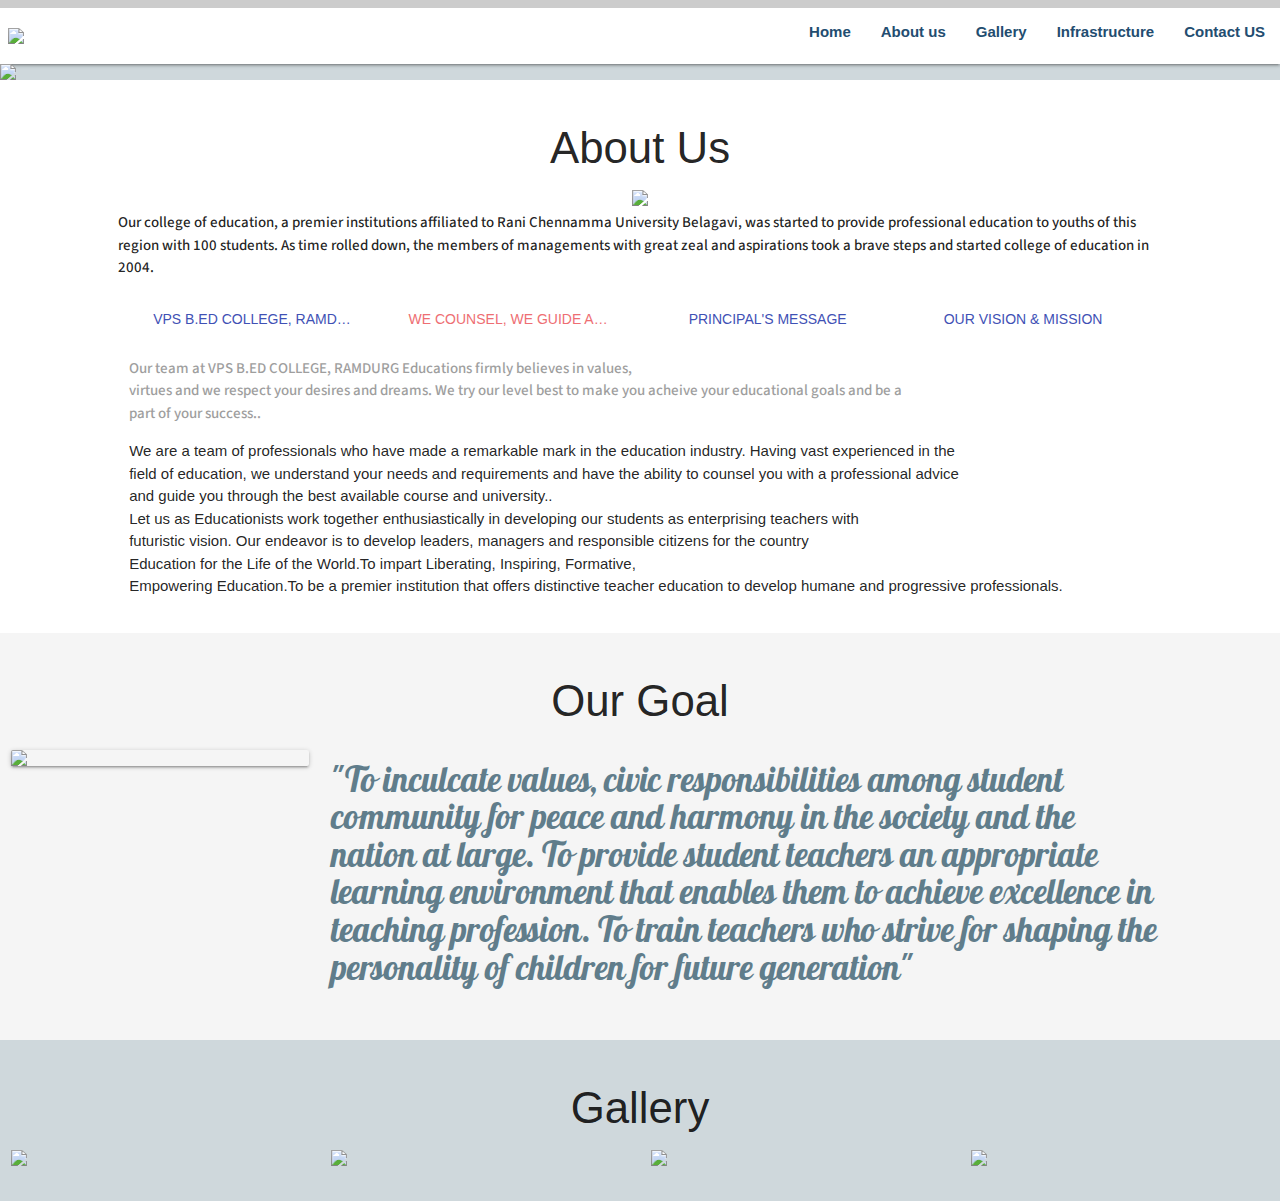
==== index.html @ 23d579c9 "gallery" ====
<!DOCTYPE html>
<html lang="en">
  <head>
    <meta charset="UTF-8" />
    <meta name="viewport" content="width=device-width, initial-scale=1.0" />
    <link
      href="https://fonts.googleapis.com/icon?family=Material+Icons"
      rel="stylesheet"
    />
    <link
      href="https://fonts.googleapis.com/css?family=Galada&display=swap"
      rel="stylesheet"
    />
    <link rel="stylesheet" href="css/materialize.min.css" />
    <link rel="stylesheet" href="css/raghu.css" />
    <title>VPS B.Ed College</title>
    <style>
      .tabs .indicator {
        position: absolute;
        bottom: 0;
        height: 2px;
        background-color: #3f51b5;
        will-change: left, right;
      }
      .tabs .tab a {
        color: #3f51b5;
      }
      .goal {
        font-family: "Galada", cursive;
      }
    </style>
  </head>
  <body class="blue-grey lighten-4">
    <header>
      <div class="top-indicator">
        <div class="progress-container">
          <div class="progress-bar" id="myBar"></div>
        </div>
      </div>
      <nav class="white">
        <div class="nav-wrapper">
          <a href="#!" class="brand-logo"
            >&nbsp;<img
              class="responsive-img"
              width="300px;"
              src="http://vpsbedramdurg.co.in/images/logo.png"
          /></a>
          <a href="#" data-target="mobile-demo" class="sidenav-trigger"
            ><i class="material-icons">menu</i></a
          >
          <ul class="right hide-on-med-and-down">
            <li><a href="#home">Home</a></li>
            <li><a href="#about">About us</a></li>
            <li><a href="#gallery">Gallery</a></li>
            <li><a href="#infrastructure">Infrastructure</a></li>
            <li><a href="#contact">Contact US</a></li>
          </ul>
        </div>
        <ul class="sidenav" id="mobile">
          <li><a href="#home">Home</a></li>
          <li><a href="#about">About us</a></li>
          <li><a href="#gallery">Gallery</a></li>
          <li><a href="#infrastructure">Infrastructure</a></li>
          <li><a href="#contact">Contact US</a></li>
        </ul>
      </nav>
    </header>
    <main>
      <section class="sections scrollspy" id="home">
        <!-- add carousel -->
        <div class="carousel carousel-slider ">
          <a class="carousel-item  white-text " href="#one!">
            <div class="tint"></div>
            <img class="" src="images/mainslide1.jpg" />
          </a>
          <div class="carousel-fixed-item center type-wrap">
            <h3
              id="typed"
              class="white-text about prakalpa-header hello typed "
            >
              <span class="blue-text">V</span>PS<span class="prakalpa-header"
                >S</span
              >B.Ed COllege Ramdurg
            </h3>
            <!-- <p class="white-text">
                  
                </p> -->

            <div class="arrow bounce scrollspy">
              <a class="fa fa-arrow-down fa-2x scrollspy" href="#about"
                ><i class="material-icons large">keyboard_arrow_down</i></a
              >
            </div>
          </div>

          <a class="carousel-item  " href="#two!">
            <img src="images/mainsllide2.jpg" />
          </a>

          <a class="carousel-item " href="#three!">
            <img src="images/mainslide3.jpg" />
          </a>
        </div>
      </section>
      <section class="section white scrollspy" id="about">
        <div class="row">
          <div class="col s12 m12 l12">
            <h3 class="about center">
              About <span class="lighter-text">Us</span>
            </h3>
          </div>
          <div class="col s12 m12 l10 offset-l1">
            <div class="col s12 m12 l12 center-align">
              <img src="http://vpsbedramdurg.co.in/images/slide1.jpg" />
            </div>
            <p>
              Our college of education, a premier institutions affiliated to
              Rani Chennamma University Belagavi, was started to provide
              professional education to youths of this region with 100 students.
              As time rolled down, the members of managements with great zeal
              and aspirations took a brave steps and started college of
              education in 2004.
            </p>

            <div class="col s12">
              <ul class="tabs">
                <li class="tab col s3">
                  <a href="#test1">VPS B.ED COLLEGE, RAMDURG</a>
                </li>
                <li class="tab col s3">
                  <a class="active" href="#test2"
                    >We Counsel, we Guide and we Teach.</a
                  >
                </li>
                <li class="tab col s3">
                  <a href="#test3">Principal's Message</a>
                </li>
                <li class="tab col s3">
                  <a href="#test4">Our Vision & Mission</a>
                </li>
              </ul>
            </div>
            <div id="test1" class="col s12">
              <p class="grey-text">
                Our team at VPS B.ED COLLEGE, RAMDURG Educations firmly believes
                in values,<br />
                virtues and we respect your desires and dreams. We try our level
                best to make you acheive your educational goals and be a<br />
                part of your success..
              </p>
            </div>
            <div id="test2" class="col s12">
              We are a team of professionals who have made a remarkable mark in
              the education industry. Having vast experienced in the<br />
              field of education, we understand your needs and requirements and
              have the ability to counsel you with a professional advice<br />
              and guide you through the best available course and university..
            </div>
            <div id="test3" class="col s12">
              Let us as Educationists work together enthusiastically in
              developing our students as enterprising teachers with<br />
              futuristic vision. Our endeavor is to develop leaders, managers
              and responsible citizens for the country
            </div>
            <div id="test4" class="col s12">
              Education for the Life of the World.To impart Liberating,
              Inspiring, Formative,<br />
              Empowering Education.To be a premier institution that offers
              distinctive teacher education to develop humane and progressive
              professionals.
            </div>
          </div>
        </div>
      </section>
      <section class="section grey lighten-4 scrollspy">
        <div class="row">
          <div class="col s12 m12 l12 center">
            <h3 class="about">Our Goal</h3>
          </div>
          <div class="col s12 m3 l3">
            <div class="card grey lighten-4">
              <div class="card-image">
                <img
                  class="responsive-img"
                  width="200px"
                  src="https://i.dlpng.com/static/png/1769269-goal-download-png-goal-png-1600_1600_preview.webp"
                />
              </div>
            </div>
          </div>
          <div class="col s12 m8 l8">
            <h4 class="goal blue-grey-text">
              "To inculcate values, civic responsibilities among student
              community for peace and harmony in the society and the nation at
              large. To provide student teachers an appropriate learning
              environment that enables them to achieve excellence in teaching
              profession. To train teachers who strive for shaping the
              personality of children for future generation"
            </h4>
          </div>
        </div>
      </section>
      <section class="section scrollspy" id="gallery">
        <div class="row">
          <div class="col s12 m12 l12">
            <h3 class="about center">Gallery</h3>
          </div>
          <div class="col s6 m3 l3">
            <img
              class="responsive-img materialboxed"
              src="images/mainslide1.jpg"
              data-caption="A picture of a way with a group of trees in a park"
            />
          </div>
          <div class="col s6 m3 l3">
            <img
              class="responsive-img materialboxed"
              src="images/mainslide1.jpg"
              data-caption="A picture of a way with a group of trees in a park"
            />
          </div>
          <div class="col s6 m3 l3">
            <img
              class="responsive-img materialboxed"
              src="images/mainslide1.jpg"
              data-caption="A picture of a way with a group of trees in a park"
            />
          </div>
          <div class="col s6 m3 l3">
            <img
              class="responsive-img materialboxed"
              src="images/mainslide1.jpg"
              data-caption="A picture of a way with a group of trees in a park"
            />
          </div>
        </div>
      </section>
    </main>
    <script src="https://code.jquery.com/jquery-3.3.1.min.js"></script>
    <script src="js/materialize.min.js"></script>
    <script src="https://cdnjs.cloudflare.com/ajax/libs/owl-carousel/1.3.3/owl.carousel.min.js"></script>
    <script src="https://unpkg.com/flickity@2/dist/flickity.pkgd.min.js"></script>
    <script
      async
      defer
      src="https://maps.googleapis.com/maps/api/js?key=AIzaSyAkEq_D3fMPXae93yBN8oCXg31qoZccorI&libraries=places&callback=initMap"
      type="text/javascript"
    ></script>
    <script src="https://cdnjs.cloudflare.com/ajax/libs/typed.js/1.1.1/typed.min.js"></script>
    <script type="text/javascript" src="js/script.js"></script>
    <script type="text/javascript" src="js/maps.js"></script>
  </body>
</html>
---- css/raghu.css ----
@import url("https://fonts.googleapis.com/css?family=Lato|Source+Sans+Pro&display=swap");
html {
  /* font-family: 'Limelight', cursive; */
  /* font-family: 'Open Sans', sans-serif; */
}
nav * {
  color: #234d70 !important;
  font-weight: bold;
}
body {
  /* font-family: "Google Sans"; */
}

nav .brand-logo {
  font-family: "Lato", sans-serif;
}

@media only screen and (max-width: 600px) {
  nav .brand-logo {
    font-size: 1rem;
    padding: 0;
    font-family: "Lato", sans-serif;
  }
}

.nav-display {
  display: none;
}

nav ul {
  /* margin-top:20px; */
}
.nav-extended {
  /* min-height: 12vh; */
}
.carousel .carousel-item > img {
  width: 100%;
  /* max-height: 80vh; */
  /* max-height: 100vh; */
  max-height: 80vh;
}
.about {
  font-weight: 500;
}
.lighter-text {
  font-weight: lighter;
}

.icon-block {
  padding: 0 15px;
}
.icon-block .material-icons {
  font-size: inherit;
}
.card {
  max-width: px;
}
/* body {
display: flex;
min-height: 100vh;
flex-direction: column;
} */

main {
  flex: 1 0 auto;
}

#map {
  height: 400px;
}
/* Optional: Makes the sample page fill the window. */
.dm-width {
  width: 300px;
  margin: 0 auto;
}

.iphone-mockup {
  position: relative;
  z-index: 5;
}

.dm-device {
  position: relative;
  width: 100%;
  padding-bottom: 203.477897%;
  margin-bottom: 20px;
}

.device {
  position: absolute;
  top: 0;
  bottom: 0;
  left: 0;
  right: 0;
  width: 100%;
  height: 100%;
  -webkit-background-size: 100% 100%;

  background-repeat: no-repeat;
  background-image: url(https://res.cloudinary.com/di5yipnns/image/upload/v1482236588/apple-iphone_aivldo.png);
  background-size: cover;
  background-position: center center;
}

.screen {
  overflow: hidden;
  position: absolute;
  top: 18.1%;
  bottom: 20.6%;
  left: 12.49%;
  right: 17.4%;
  background-color: #e91e63;
}

.slider {
  height: 100%;
}
.slider div {
  height: 100%;
}

.slider__item {
  font-size: 100px;
  color: rgba(255, 255, 255, 0.7);
  display: flex;
  justify-content: center;
  align-items: center;
}

.slider__item--1 {
  background-repeat: no-repeat;
  background-image: url(../images/screen1.png);
  background-size: cover;
  background-position: center center;
}
.slider__item--2 {
  background-repeat: no-repeat;
  background-image: url(../images/screen2.png);
  background-size: cover;
  background-position: center center;
}
.slider__item--3 {
  background-repeat: no-repeat;
  background-image: url(../images/screen2.png);
  background-size: cover;
  background-position: center center;
}

.slider__item--4 {
  background-color: #ffc107;
}

.card .card-team img {
  display: block;
  border-radius: 2px 2px 0 0;
  position: relative;
  left: 0;
  right: 0;
  top: 0;
  bottom: 0;
  width: 100%;
  max-height: 310px;
}

.prakalpa-header {
  font-weight: bold;
  /* font-size: 10rem; */
  font-size: 6rem;
  text-shadow: #ccc 0 1px 0, #c9c9c9 0 2px 0, #bbb 0 3px 0, #b9b9b9 0 4px 0,
    #aaa 0 5px 0, rgba(0, 0, 0, 0.1) 0 6px 1px, rgba(0, 0, 0, 0.1) 0 0 5px,
    rgba(0, 0, 0, 0.3) 0 1px 3px, rgba(0, 0, 0, 0.15) 0 3px 5px,
    rgba(0, 0, 0, 0.2) 0 5px 10px, rgba(0, 0, 0, 0.2) 0 10px 10px,
    rgba(0, 0, 0, 0.1) 0 20px 20px;
}
.prakalpa-header::first-letter {
  color: #4433ee;
}
#typed span::first-letter {
  color: #4433ee;
}
@media only screen and (max-width: 600px) {
  .prakalpa-header {
    font-weight: bold;
    font-size: 3rem;
  }
  .prakalpa-header::first-letter {
    color: #4433ee;
  }
  .prakalpa-header span::first-letter {
    color: #4433ee;
  }
}

body {
  /* background: #eff5ed;
font-family: courier, serif;
text-align: center; */
  /* -webkit-font-smoothing: antialiased; */
}

.type-wrap {
  font-size: 8vw;
}

[contenteditable]:focus {
  outline: 0px solid transparent;
}

.typed-cursor {
  opacity: 1;
  -webkit-animation: blink 0.7s infinite;
  -moz-animation: blink 0.7s infinite;
  animation: blink 0.7s infinite;
}
@keyframes blink {
  0% {
    opacity: 1;
  }
  50% {
    opacity: 0;
  }
  100% {
    opacity: 1;
  }
}
@-webkit-keyframes blink {
  0% {
    opacity: 1;
  }
  50% {
    opacity: 0;
  }
  100% {
    opacity: 1;
  }
}
@-moz-keyframes blink {
  0% {
    opacity: 1;
  }
  50% {
    opacity: 0;
  }
  100% {
    opacity: 1;
  }
}

@keyframes shring-animation {
  0% {
    background-position: 0 0;
    opacity: 0;
    width: 0;
  }
  1% {
    background-position: 0 0;
    opacity: 1;
    border-right: 1px solid orange;
  }
  50% {
    background-position: 150px 0;
    opacity: 1;
    border-right: 1px solid orange;
  }
  100% {
    background-position: 400px 0;
    opacity: 1;
    border-right: 1px solid orange;
  }
}

@keyframes type {
  0% {
    width: 0;
  }
  1%,
  99% {
    border-right: 1px solid orange;
  }
  100% {
    border-right: none;
  }
}

@keyframes blink {
  50% {
    border-color: transparent;
  }
}

/* .tint{
position: absolute;
background:#9FA8DA;
height: 100%;
width:100%;
opacity: .2;
} */

.item {
  background: blue;
}

.client-logo {
  width: 50%;
  height: auto;
}

.client-logo img {
  background-color: white;
  display: block;
  border-radius: 50px;
  position: relative;
  left: 0;
  right: 0;
  top: 0;
  bottom: 0;
  /* width: 100%; */
}

.social-links a {
  display: -moz-inline-stack;
  display: inline-block;
  zoom: 1;
  *display: inline;
  margin: 0;
  padding: 0.05em;
  color: #555 !important;
  font-size: 22px !important;
}

p,
h6 {
  font-family: "Source Sans Pro", sans-serif;
  /* font-family: 'Ubuntu Mono', monospace; */
  font-weight: 500;
}

.theme-color {
  background: #4c6def;
}
.theme-text {
  color: #4c6def;
}

.sticky {
  position: fixed;
  top: 0;
  width: 100%;
}

.sticky + .content {
  padding-top: 102px;
}
body {
  background: #2d2d37;
}
a {
  color: white;
  text-decoration: none;
}
.arrow {
  text-align: center;
  /* margin: 8% 0; */
}
.bounce {
  -webkit-animation: bounce 2s infinite;
  animation: bounce 2s infinite;
}
@-webkit-keyframes bounce {
  0%,
  20%,
  50%,
  80%,
  100% {
    -webkit-transform: translateY(0);
    transform: translateY(0);
  }
  40% {
    -webkit-transform: translateY(-30px);
    transform: translateY(-30px);
  }
  60% {
    -webkit-transform: translateY(-15px);
    transform: translateY(-15px);
  }
}
@keyframes bounce {
  0%,
  20%,
  50%,
  80%,
  100% {
    -webkit-transform: translateY(0);
    transform: translateY(0);
  }
  40% {
    -webkit-transform: translateY(-30px);
    transform: translateY(-30px);
  }
  60% {
    -webkit-transform: translateY(-15px);
    transform: translateY(-15px);
  }
}
::-webkit-scrollbar {
  width: 12px;
  -webkit-box-shadow: inset 0 0 6px rgba(247, 16, 16, 0.3);
  border-radius: 10px;
  background: rgb(12, 136, 219);
  /* -webkit-box-shadow: inset 0 0 6px rgba(0,0,0,0.5);  */
}

::-webkit-scrollbar {
  width: 10px;
  background-color: #f5f5f5;
}

::-webkit-scrollbar-thumb {
  background-color: #0ae;
  border-radius: 10px;
  background-image: -webkit-gradient(
    linear,
    0 0,
    0 100%,
    color-stop(0.5, rgba(255, 255, 255, 0.2)),
    color-stop(0.5, transparent),
    to(transparent)
  );
}

.cards {
  -webkit-transform-style: preserve-3d;
  transform-style: preserve-3d;
  -webkit-perspective: 1000px;
  perspective: 1000px;
  /* margin:0 24px; */
}
.front,
.back {
  background-size: cover;
  background-position: center;
  -webkit-transition: -webkit-transform 0.7s cubic-bezier(0.4, 0.2, 0.2, 1);
  transition: -webkit-transform 0.7s cubic-bezier(0.4, 0.2, 0.2, 1);
  -o-transition: transform 0.7s cubic-bezier(0.4, 0.2, 0.2, 1);
  transition: transform 0.7s cubic-bezier(0.4, 0.2, 0.2, 1);
  transition: transform 0.7s cubic-bezier(0.4, 0.2, 0.2, 1),
    -webkit-transform 0.7s cubic-bezier(0.4, 0.2, 0.2, 1);
  -webkit-backface-visibility: hidden;
  backface-visibility: hidden;
  text-align: center;
  min-height: 280px;
  height: auto;
  border-radius: 10px;
  color: #fff;
  font-size: 1.5rem;
}

.back {
  background: #cedce7;
  background: -webkit-linear-gradient(45deg, #cedce7 0%, #596a72 100%);
  background: -o-linear-gradient(45deg, #cedce7 0%, #596a72 100%);
  background: linear-gradient(45deg, #cedce7 0%, #596a72 100%);
}

.front:after {
  position: absolute;
  top: 0;
  left: 0;
  z-index: 1;
  width: 100%;
  height: 100%;
  content: "";
  display: block;
  opacity: 0.6;
  background-color: #000;
  -webkit-backface-visibility: hidden;
  backface-visibility: hidden;
  border-radius: 10px;
}
.cards:hover .front,
.cards:hover .back {
  -webkit-transition: -webkit-transform 0.7s cubic-bezier(0.4, 0.2, 0.2, 1);
  transition: -webkit-transform 0.7s cubic-bezier(0.4, 0.2, 0.2, 1);
  -o-transition: transform 0.7s cubic-bezier(0.4, 0.2, 0.2, 1);
  transition: transform 0.7s cubic-bezier(0.4, 0.2, 0.2, 1);
  transition: transform 0.7s cubic-bezier(0.4, 0.2, 0.2, 1),
    -webkit-transform 0.7s cubic-bezier(0.4, 0.2, 0.2, 1);
}

.back {
  position: absolute;
  top: 0;
  left: 0;
  width: 100%;
}

.inner {
  -webkit-transform: translateY(-50%) translateZ(60px) scale(0.94);
  transform: translateY(-50%) translateZ(60px) scale(0.94);
  top: 50%;
  position: absolute;
  left: 0;
  width: 100%;
  padding: 2rem;
  -webkit-box-sizing: border-box;
  box-sizing: border-box;
  outline: 1px solid transparent;
  -webkit-perspective: inherit;
  perspective: inherit;
  z-index: 2;
}

.cards .back {
  -webkit-transform: rotateY(180deg);
  transform: rotateY(180deg);
  -webkit-transform-style: preserve-3d;
  transform-style: preserve-3d;
}

.cards .front {
  -webkit-transform: rotateY(0deg);
  transform: rotateY(0deg);
  -webkit-transform-style: preserve-3d;
  transform-style: preserve-3d;
}

.cards:hover .back {
  -webkit-transform: rotateY(0deg);
  transform: rotateY(0deg);
  -webkit-transform-style: preserve-3d;
  transform-style: preserve-3d;
}

.cards:hover .front {
  -webkit-transform: rotateY(-180deg);
  transform: rotateY(-180deg);
  -webkit-transform-style: preserve-3d;
  transform-style: preserve-3d;
}

.front .inner p {
  font-size: 2rem;
  margin-bottom: 2rem;
  position: relative;
}

.back .inner p:before {
  display: none;
}

.about-text {
  font-size: 18px;
}

.front .inner p:after {
  content: "";
  width: 4rem;
  height: 2px;
  position: absolute;
  background: #c6d4df;
  display: block;
  left: 0;
  right: 0;
  margin: 0 auto;
  bottom: -0.75rem;
}

.front .inner span {
  color: rgba(255, 255, 255, 0.7);
  font-family: "Montserrat";
  font-weight: 300;
}

.top-indicator {
  position: fixed;
  top: 0;
  z-index: 1;
  width: 100%;
  background-color: #f1f1f1;
}

/* The progress container (grey background) */
.progress-container {
  width: 100%;
  height: 8px;
  background: #ccc;
}

/* The progress bar (scroll indicator) */
.progress-bar {
  height: 8px;
  background: #4433ee;

  width: 0%;
}
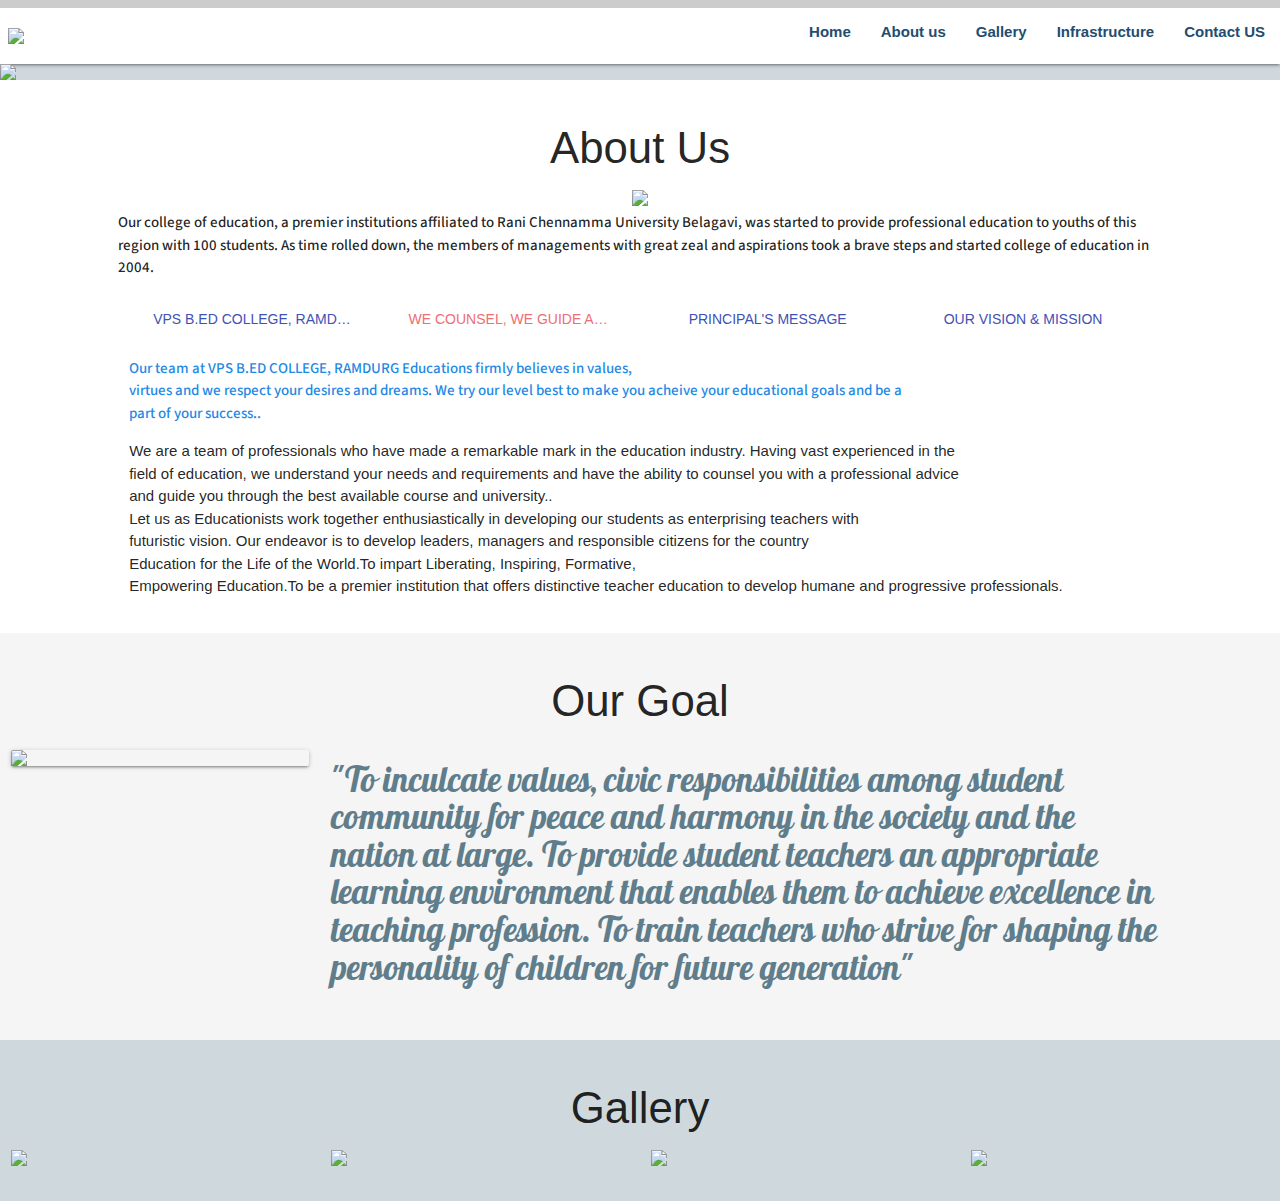
==== commit ab0f9319: "gallery" ====
--- a/index.html
+++ b/index.html
@@ -141,7 +141,7 @@
               </ul>
             </div>
             <div id="test1" class="col s12">
-              <p class="grey-text">
+              <p class="blue-text text-darken-1">
                 Our team at VPS B.ED COLLEGE, RAMDURG Educations firmly believes
                 in values,<br />
                 virtues and we respect your desires and dreams. We try our level
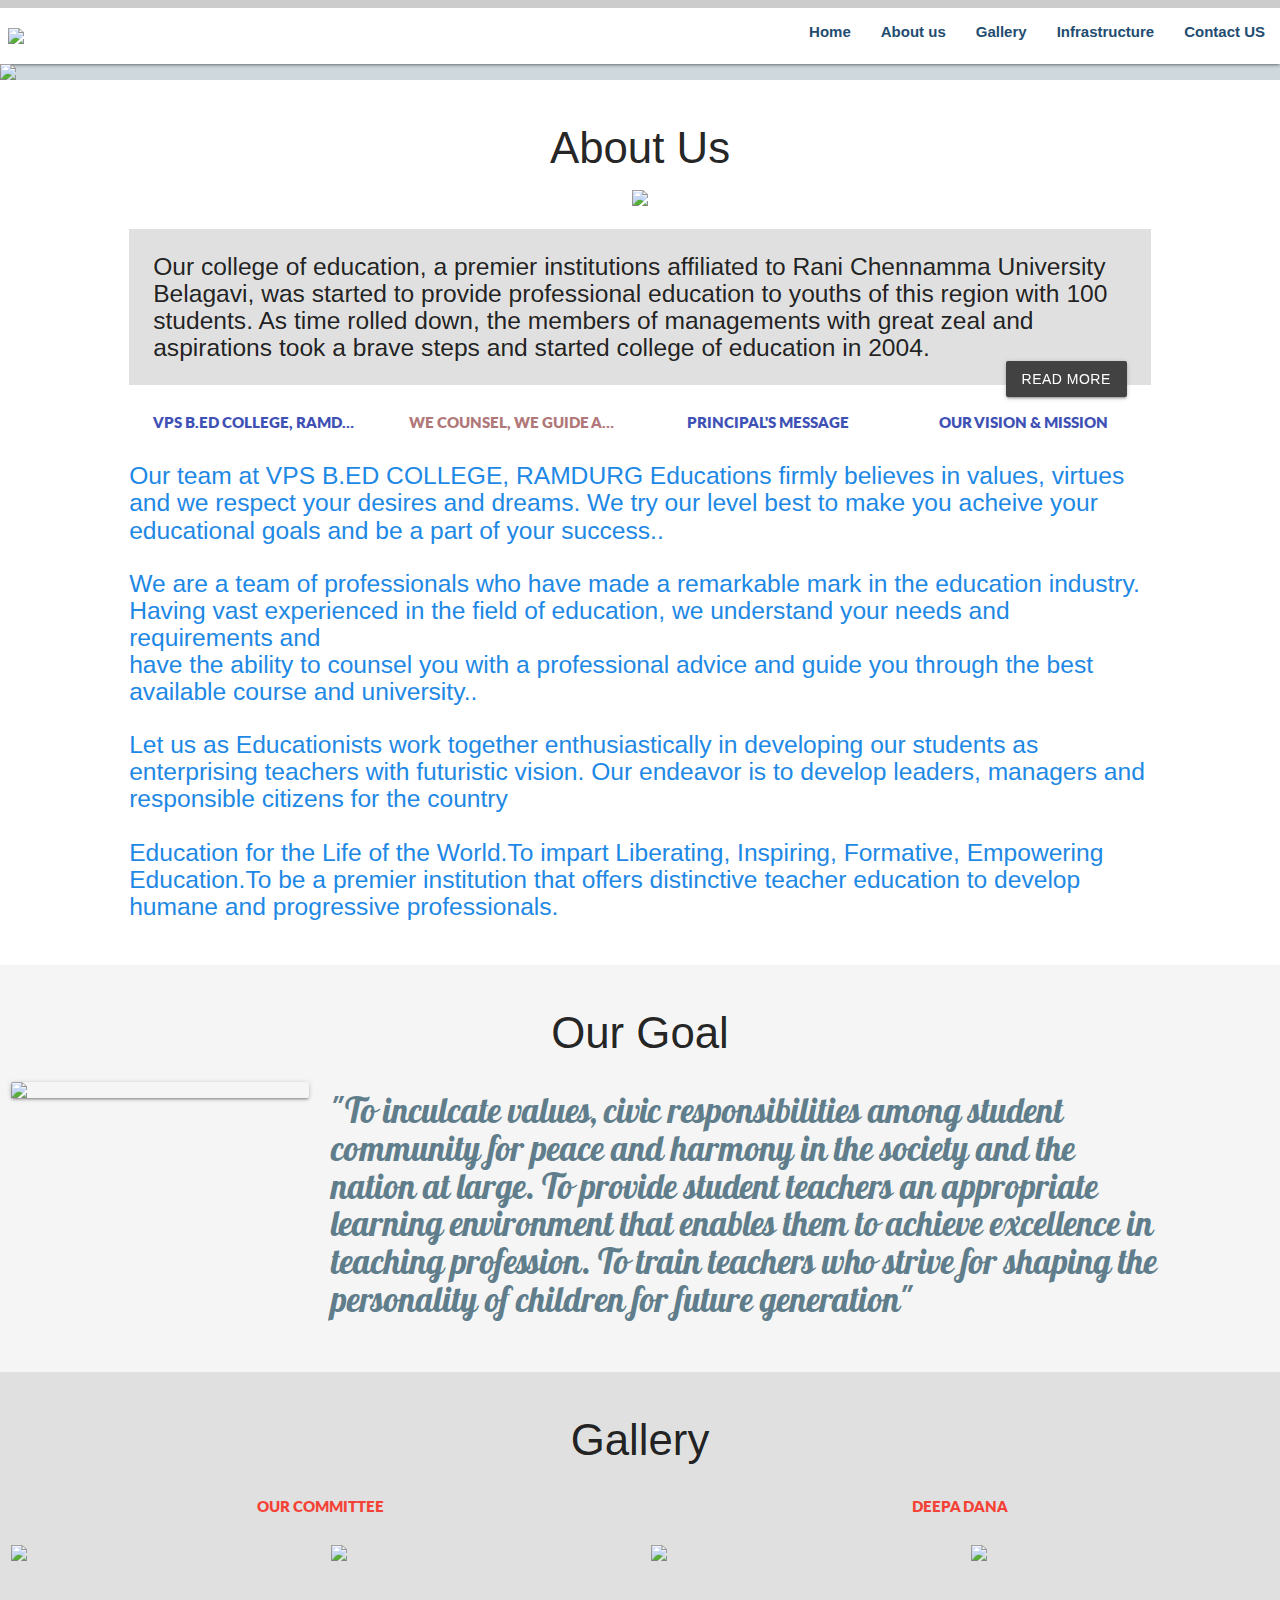
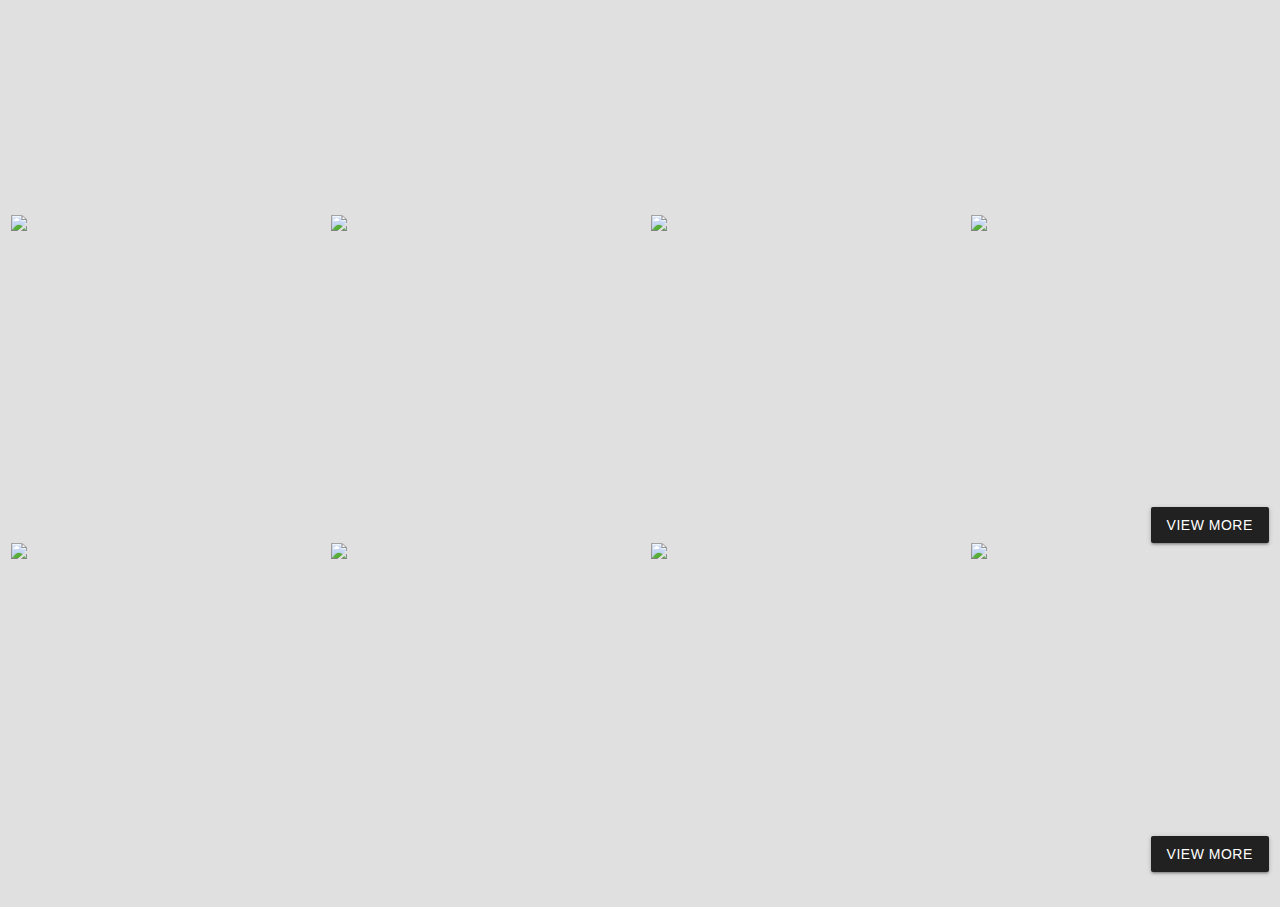
==== commit de0a17ca: "gallery" ====
--- a/index.html
+++ b/index.html
@@ -24,9 +24,35 @@
       }
       .tabs .tab a {
         color: #3f51b5;
+        font-size: 15px;
+        font-weight: 800;
+      }
+      .tabs .tab a:hover,
+      .tabs .tab a.active {
+        background-color: transparent;
+        color: #b1787a;
+      }
+      .tabs {
+        font-family: "lato", sans-serif;
+        font-weight: ;
       }
       .goal {
         font-family: "Galada", cursive;
+      }
+
+      @media only screen and (min-width: 600px) {
+        .gallery-image {
+          min-height: 10vh;
+          height: auto;
+          max-height: 10vh;
+        }
+      }
+      @media only screen and (min-width: 900px) {
+        .gallery-image {
+          min-height: 30vh;
+          height: auto;
+          max-height: 30vh;
+        }
       }
     </style>
   </head>
@@ -113,14 +139,55 @@
             <div class="col s12 m12 l12 center-align">
               <img src="http://vpsbedramdurg.co.in/images/slide1.jpg" />
             </div>
-            <p>
-              Our college of education, a premier institutions affiliated to
-              Rani Chennamma University Belagavi, was started to provide
-              professional education to youths of this region with 100 students.
-              As time rolled down, the members of managements with great zeal
-              and aspirations took a brave steps and started college of
-              education in 2004.
-            </p>
+            <div class="col s12 m12 l12">
+              <h5 class="grey lighten-2" style="padding:24px;">
+                Our college of education, a premier institutions affiliated to
+                Rani Chennamma University Belagavi, was started to provide
+                professional education to youths of this region with 100
+                students. As time rolled down, the members of managements with
+                great zeal and aspirations took a brave steps and started
+                college of education in 2004.<br />
+                <a
+                  class="btn waves-effect waves-light grey darken-3 right modal-trigger"
+                  href="#modal1"
+                  >Read more</a
+                >
+              </h5>
+            </div>
+            <div class="col s12">
+              <!-- <a class="btn blue right" href="#modal1">Read more</a> -->
+            </div>
+
+            <!-- about modal -->
+            <!-- Modal Structure -->
+            <div id="modal1" class="modal">
+              <div class="modal-content">
+                <h4>Welcome to our institution</h4>
+                <p class="flow-text">
+                  VPS B.ED COLLEGE, RAMDURG is rendering yeoman service in the
+                  field of Education since 2004.It is running many institutions
+                  starting from Kindergarten to Higher education like
+                  B.ed,D.ed,Engineering. The College aims at preparing teachers
+                  who help to shape the tender minds into humane, creative &
+                  innovative citizens of the society. The institution has
+                  focused to meet the demands of modern society providing
+                  skillful training to student teachers. The college has a local
+                  governing body which monitors and guides the academic &
+                  administrative aspects of the college. Our college conducts
+                  B.Ed programme which extends over a period of one academic
+                  year of two semesters. It is affiliated to Rani Chennamma
+                  University Belagavi,
+                </p>
+              </div>
+              <div class="modal-footer">
+                <a
+                  href="#!"
+                  class="modal-close waves-effect waves-green btn-flat"
+                  >CLose</a
+                >
+              </div>
+            </div>
+            <!-- about modal -->
 
             <div class="col s12">
               <ul class="tabs">
@@ -141,33 +208,38 @@
               </ul>
             </div>
             <div id="test1" class="col s12">
-              <p class="blue-text text-darken-1">
+              <h5 class="blue-text text-darken-1">
                 Our team at VPS B.ED COLLEGE, RAMDURG Educations firmly believes
-                in values,<br />
-                virtues and we respect your desires and dreams. We try our level
-                best to make you acheive your educational goals and be a<br />
-                part of your success..
-              </p>
+                in values, virtues and we respect your desires and dreams. We
+                try our level best to make you acheive your educational goals
+                and be a part of your success..
+              </h5>
             </div>
             <div id="test2" class="col s12">
-              We are a team of professionals who have made a remarkable mark in
-              the education industry. Having vast experienced in the<br />
-              field of education, we understand your needs and requirements and
-              have the ability to counsel you with a professional advice<br />
-              and guide you through the best available course and university..
+              <h5 class="blue-text text-darken-1">
+                We are a team of professionals who have made a remarkable mark
+                in the education industry. Having vast experienced in the field
+                of education, we understand your needs and requirements and<br />
+                have the ability to counsel you with a professional advice and
+                guide you through the best available course and university..
+              </h5>
             </div>
             <div id="test3" class="col s12">
-              Let us as Educationists work together enthusiastically in
-              developing our students as enterprising teachers with<br />
-              futuristic vision. Our endeavor is to develop leaders, managers
-              and responsible citizens for the country
+              <h5 class="blue-text text-darken-1">
+                Let us as Educationists work together enthusiastically in
+                developing our students as enterprising teachers with futuristic
+                vision. Our endeavor is to develop leaders, managers and
+                responsible citizens for the country
+              </h5>
             </div>
             <div id="test4" class="col s12">
-              Education for the Life of the World.To impart Liberating,
-              Inspiring, Formative,<br />
-              Empowering Education.To be a premier institution that offers
-              distinctive teacher education to develop humane and progressive
-              professionals.
+              <h5 class="blue-text text-darken-1">
+                Education for the Life of the World.To impart Liberating,
+                Inspiring, Formative, Empowering Education.To be a premier
+                institution that offers distinctive teacher education to
+                develop<br />
+                humane and progressive professionals.
+              </h5>
             </div>
           </div>
         </div>
@@ -200,38 +272,119 @@
           </div>
         </div>
       </section>
-      <section class="section scrollspy" id="gallery">
+      <section class="section scrollspy grey lighten-2" id="gallery">
         <div class="row">
           <div class="col s12 m12 l12">
             <h3 class="about center">Gallery</h3>
           </div>
-          <div class="col s6 m3 l3">
-            <img
-              class="responsive-img materialboxed"
-              src="images/mainslide1.jpg"
-              data-caption="A picture of a way with a group of trees in a park"
-            />
-          </div>
-          <div class="col s6 m3 l3">
-            <img
-              class="responsive-img materialboxed"
-              src="images/mainslide1.jpg"
-              data-caption="A picture of a way with a group of trees in a park"
-            />
-          </div>
-          <div class="col s6 m3 l3">
-            <img
-              class="responsive-img materialboxed"
-              src="images/mainslide1.jpg"
-              data-caption="A picture of a way with a group of trees in a park"
-            />
-          </div>
-          <div class="col s6 m3 l3">
-            <img
-              class="responsive-img materialboxed"
-              src="images/mainslide1.jpg"
-              data-caption="A picture of a way with a group of trees in a park"
-            />
+          <ul class="tabs transparent">
+            <li class="tab col s6">
+              <a class="red-text" href="#gal-committee">Our Committee</a>
+            </li>
+            <li class="tab col s6">
+              <a class="red-text" href="#gal-deepadana">Deepa dana</a>
+            </li>
+            <!-- <li class="tab col s4">
+              <a class="red-text" href="#gal-others">Our Committee</a>
+            </li> -->
+          </ul>
+          <div class="section" id="gal-committee">
+            <div class="col s6 m3 l3">
+              <img
+                class="responsive-img materialboxed gallery-image"
+                src="images/mainslide1.jpg"
+                data-caption="A picture of a way with a group of trees in a park"
+              />
+            </div>
+            <div class="col s6 m3 l3">
+              <img
+                class="responsive-img materialboxed gallery-image"
+                src="images/mainslide1.jpg"
+                data-caption="A picture of a way with a group of trees in a park"
+              />
+            </div>
+            <div class="col s6 m3 l3">
+              <img
+                class="responsive-img materialboxed gallery-image"
+                src="images/mainslide1.jpg"
+                data-caption="A picture of a way with a group of trees in a park"
+              />
+            </div>
+            <div class="col s6 m3 l3">
+              <img
+                class="responsive-img materialboxed gallery-image"
+                src="images/mainslide1.jpg"
+                data-caption="A picture of a way with a group of trees in a park"
+              />
+            </div>
+
+            <div class="col s6 m3 l3">
+              <img
+                class="responsive-img materialboxed gallery-image"
+                src="images/mainslide1.jpg"
+                data-caption="A picture of a way with a group of trees in a park"
+              />
+            </div>
+            <div class="col s6 m3 l3">
+              <img
+                class="responsive-img materialboxed gallery-image"
+                src="images/mainslide1.jpg"
+                data-caption="A picture of a way with a group of trees in a park"
+              />
+            </div>
+            <div class="col s6 m3 l3">
+              <img
+                class="responsive-img materialboxed gallery-image"
+                src="images/mainslide1.jpg"
+                data-caption="A picture of a way with a group of trees in a park"
+              />
+            </div>
+            <div class="col s6 m3 l3">
+              <img
+                class="responsive-img materialboxed gallery-image"
+                src="images/mainslide1.jpg"
+                data-caption="A picture of a way with a group of trees in a park"
+              />
+            </div>
+            &nbsp;
+            <div class="col s12 m12 l12">
+              <a class="btn grey darken-4 right" href="!#">View More</a>
+            </div>
+          </div>
+
+          <div class="section" id="gal-deepadana">
+            <div class="col s6 m3 l3">
+              <img
+                class="responsive-img materialboxed gallery-image"
+                src="images/mainslide1.jpg"
+                data-caption="A picture of a way with a group of trees in a park"
+              />
+            </div>
+            <div class="col s6 m3 l3">
+              <img
+                class="responsive-img materialboxed gallery-image"
+                src="images/mainslide1.jpg"
+                data-caption="A picture of a way with a group of trees in a park"
+              />
+            </div>
+            <div class="col s6 m3 l3">
+              <img
+                class="responsive-img materialboxed gallery-image"
+                src="images/mainslide1.jpg"
+                data-caption="A picture of a way with a group of trees in a park"
+              />
+            </div>
+            <div class="col s6 m3 l3">
+              <img
+                class="responsive-img materialboxed gallery-image"
+                src="images/mainslide1.jpg"
+                data-caption="A picture of a way with a group of trees in a park"
+              />
+            </div>
+            &nbsp;
+            <div class="col s12 m12 l12">
+              <a class="btn grey darken-4 right" href="!#">View More</a>
+            </div>
           </div>
         </div>
       </section>
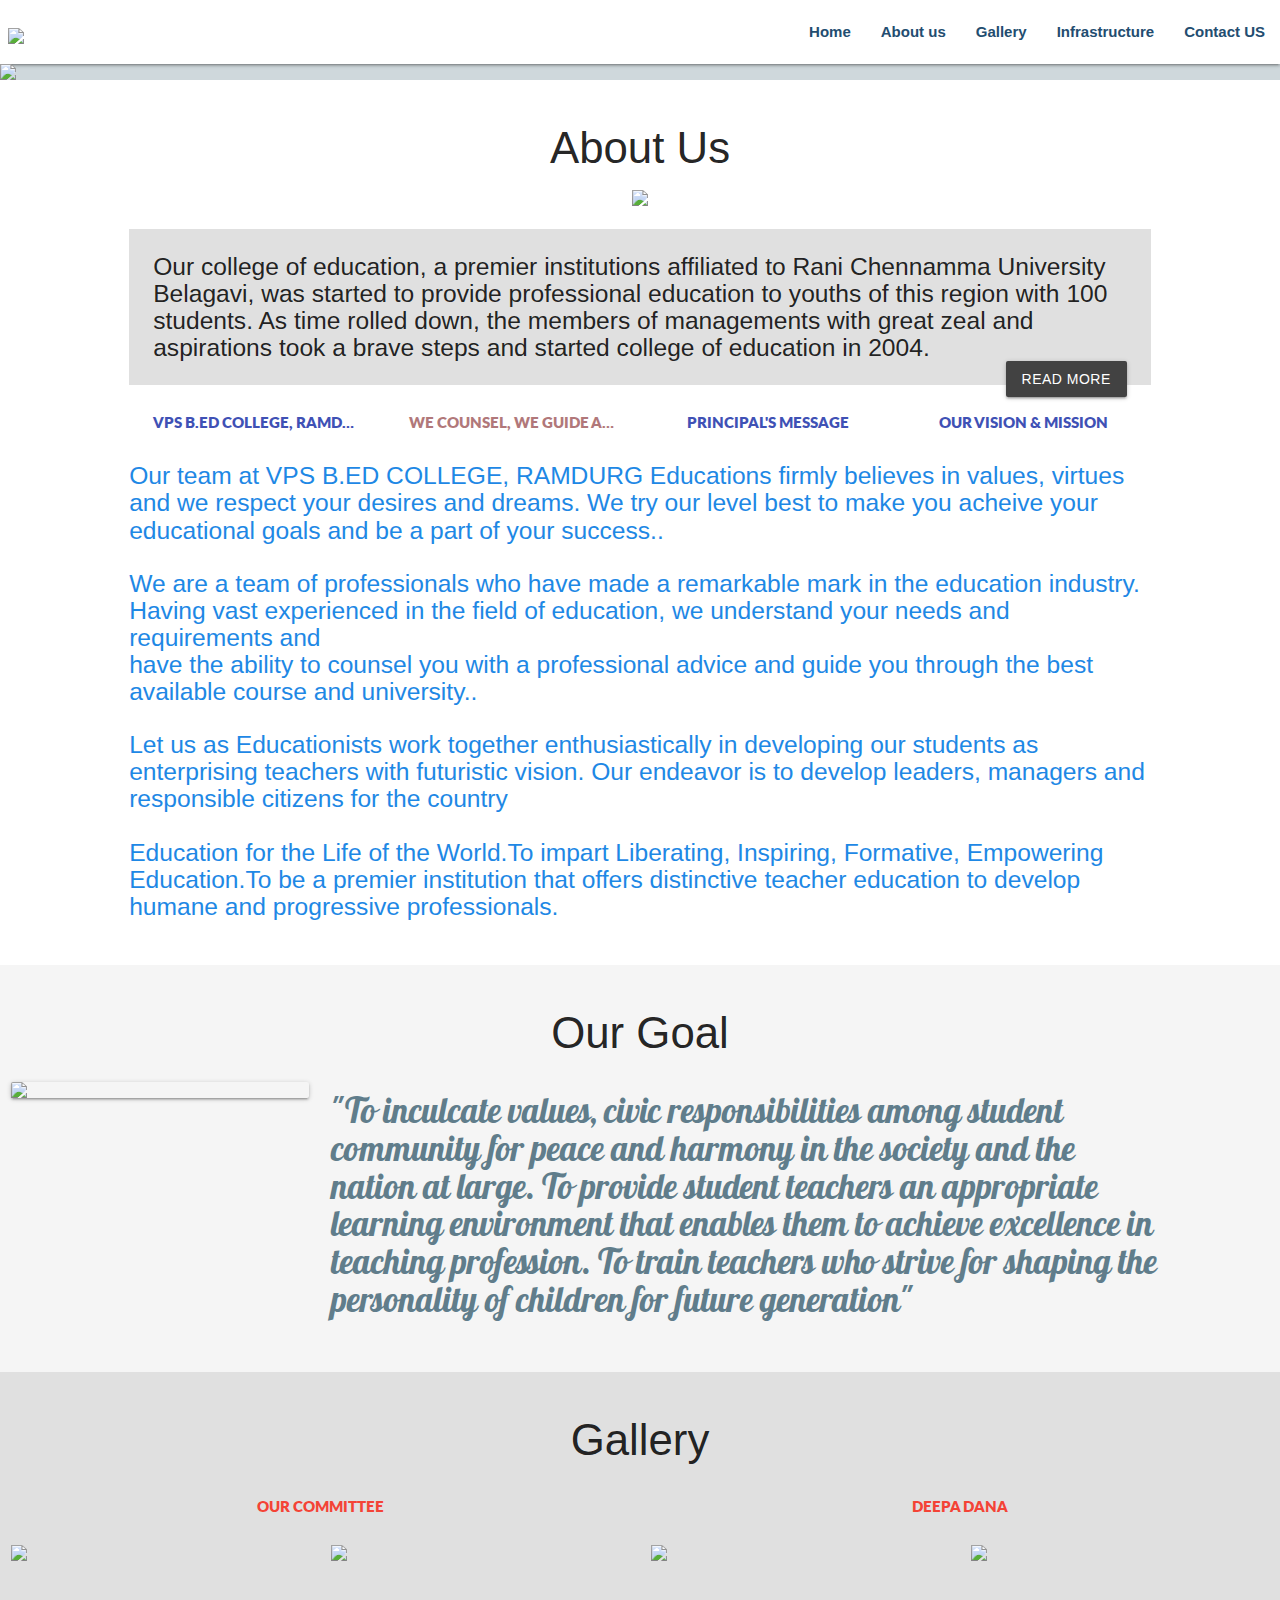
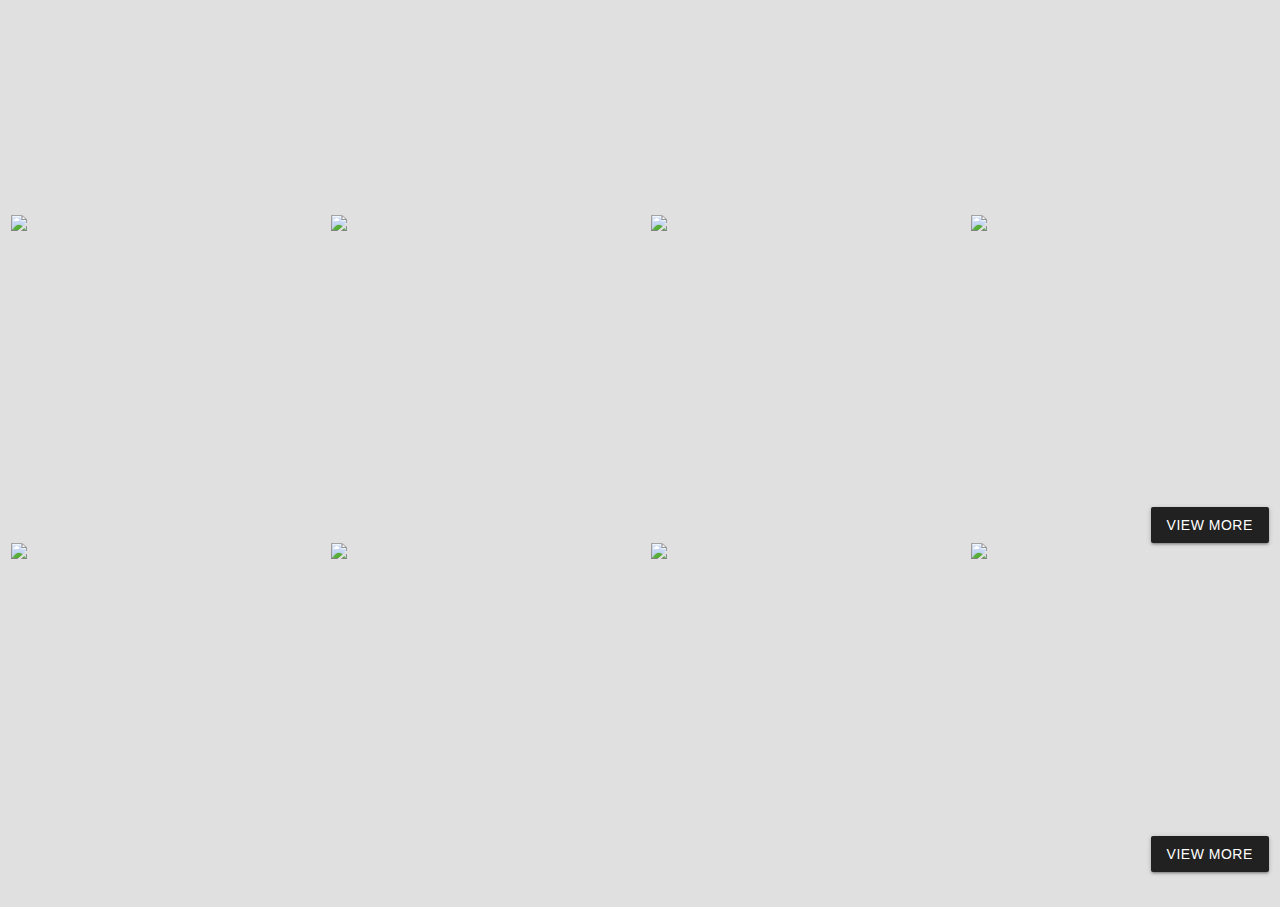
==== commit 5fa41cae: "top bar" ====
--- a/index.html
+++ b/index.html
@@ -58,10 +58,10 @@
   </head>
   <body class="blue-grey lighten-4">
     <header>
-      <div class="top-indicator">
+      <!-- <div class="top-indicator">
         <div class="progress-container">
           <div class="progress-bar" id="myBar"></div>
-        </div>
+        </div> -->
       </div>
       <nav class="white">
         <div class="nav-wrapper">
@@ -78,7 +78,7 @@
             <li><a href="#home">Home</a></li>
             <li><a href="#about">About us</a></li>
             <li><a href="#gallery">Gallery</a></li>
-            <li><a href="#infrastructure">Infrastructure</a></li>
+            <li><a href="infra.html">Infrastructure</a></li>
             <li><a href="#contact">Contact US</a></li>
           </ul>
         </div>
@@ -86,7 +86,7 @@
           <li><a href="#home">Home</a></li>
           <li><a href="#about">About us</a></li>
           <li><a href="#gallery">Gallery</a></li>
-          <li><a href="#infrastructure">Infrastructure</a></li>
+          <li><a href="infra.html">Infrastructure</a></li>
           <li><a href="#contact">Contact US</a></li>
         </ul>
       </nav>
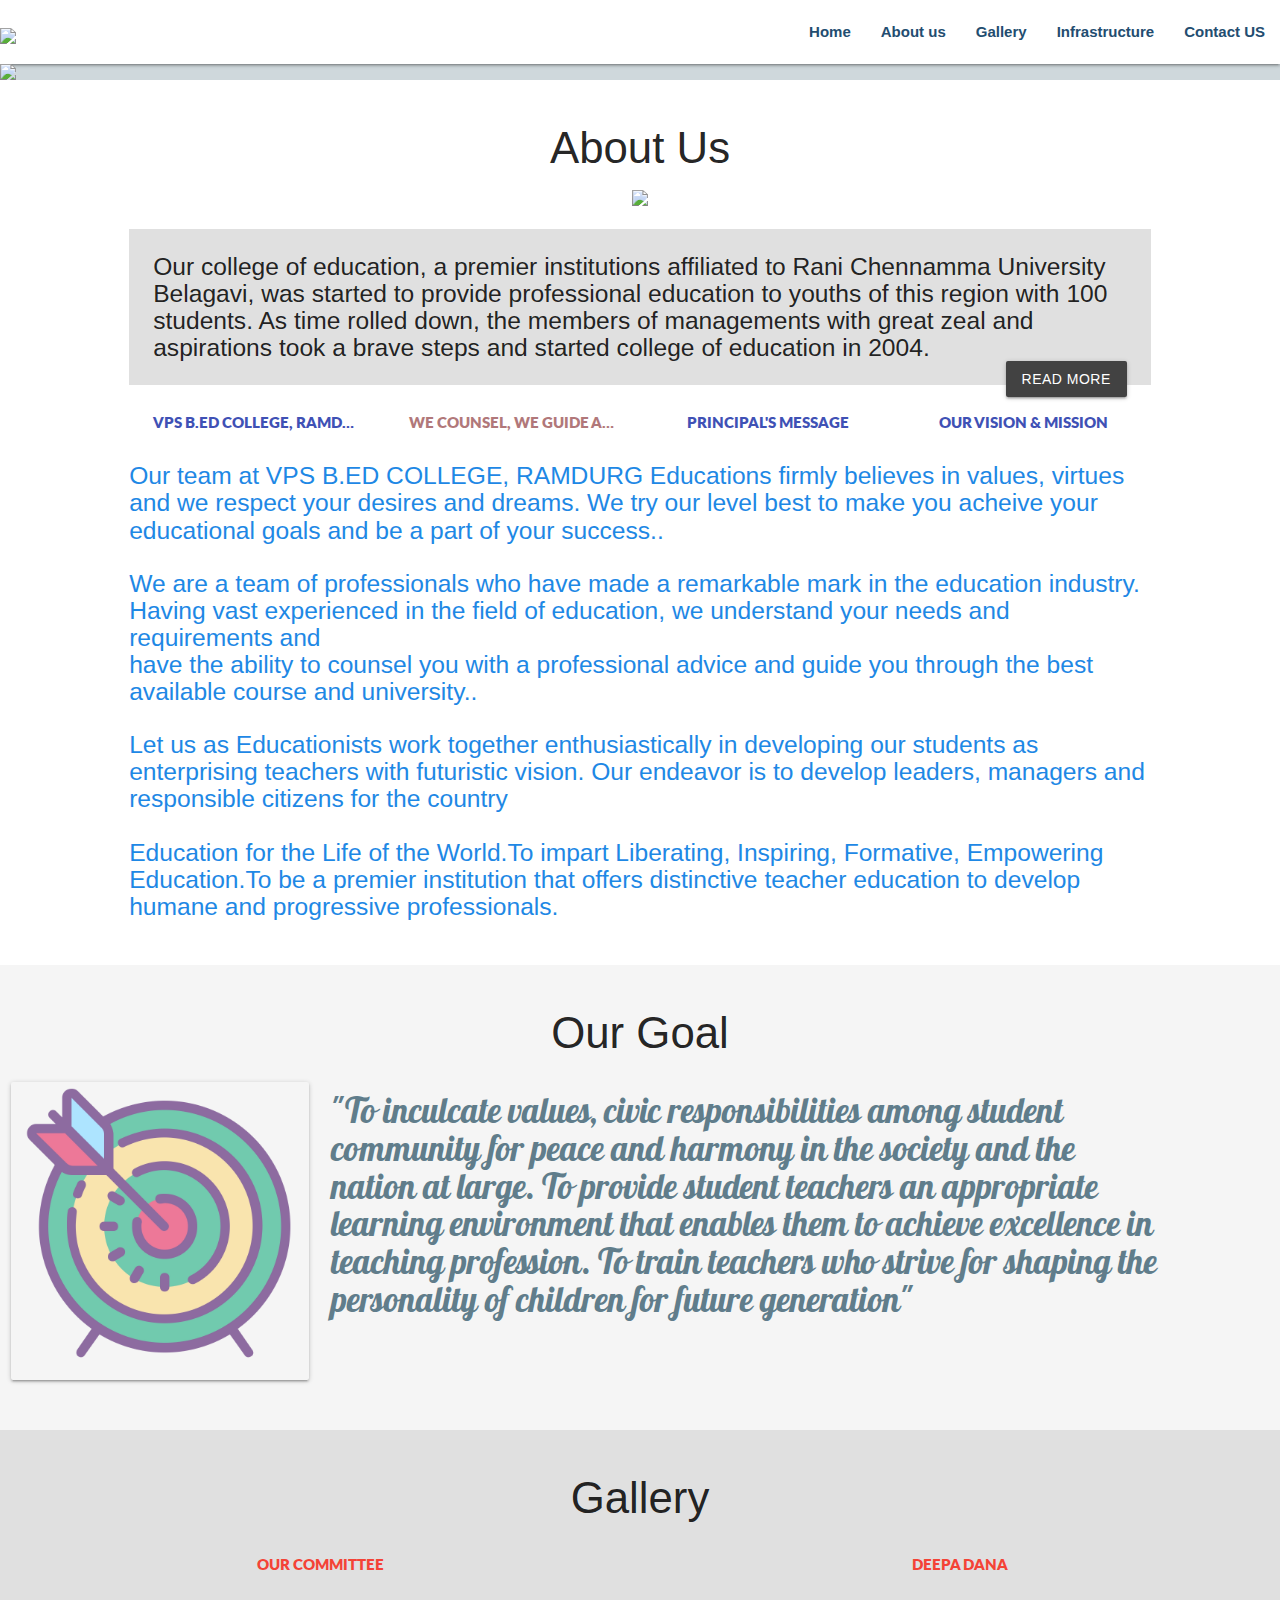
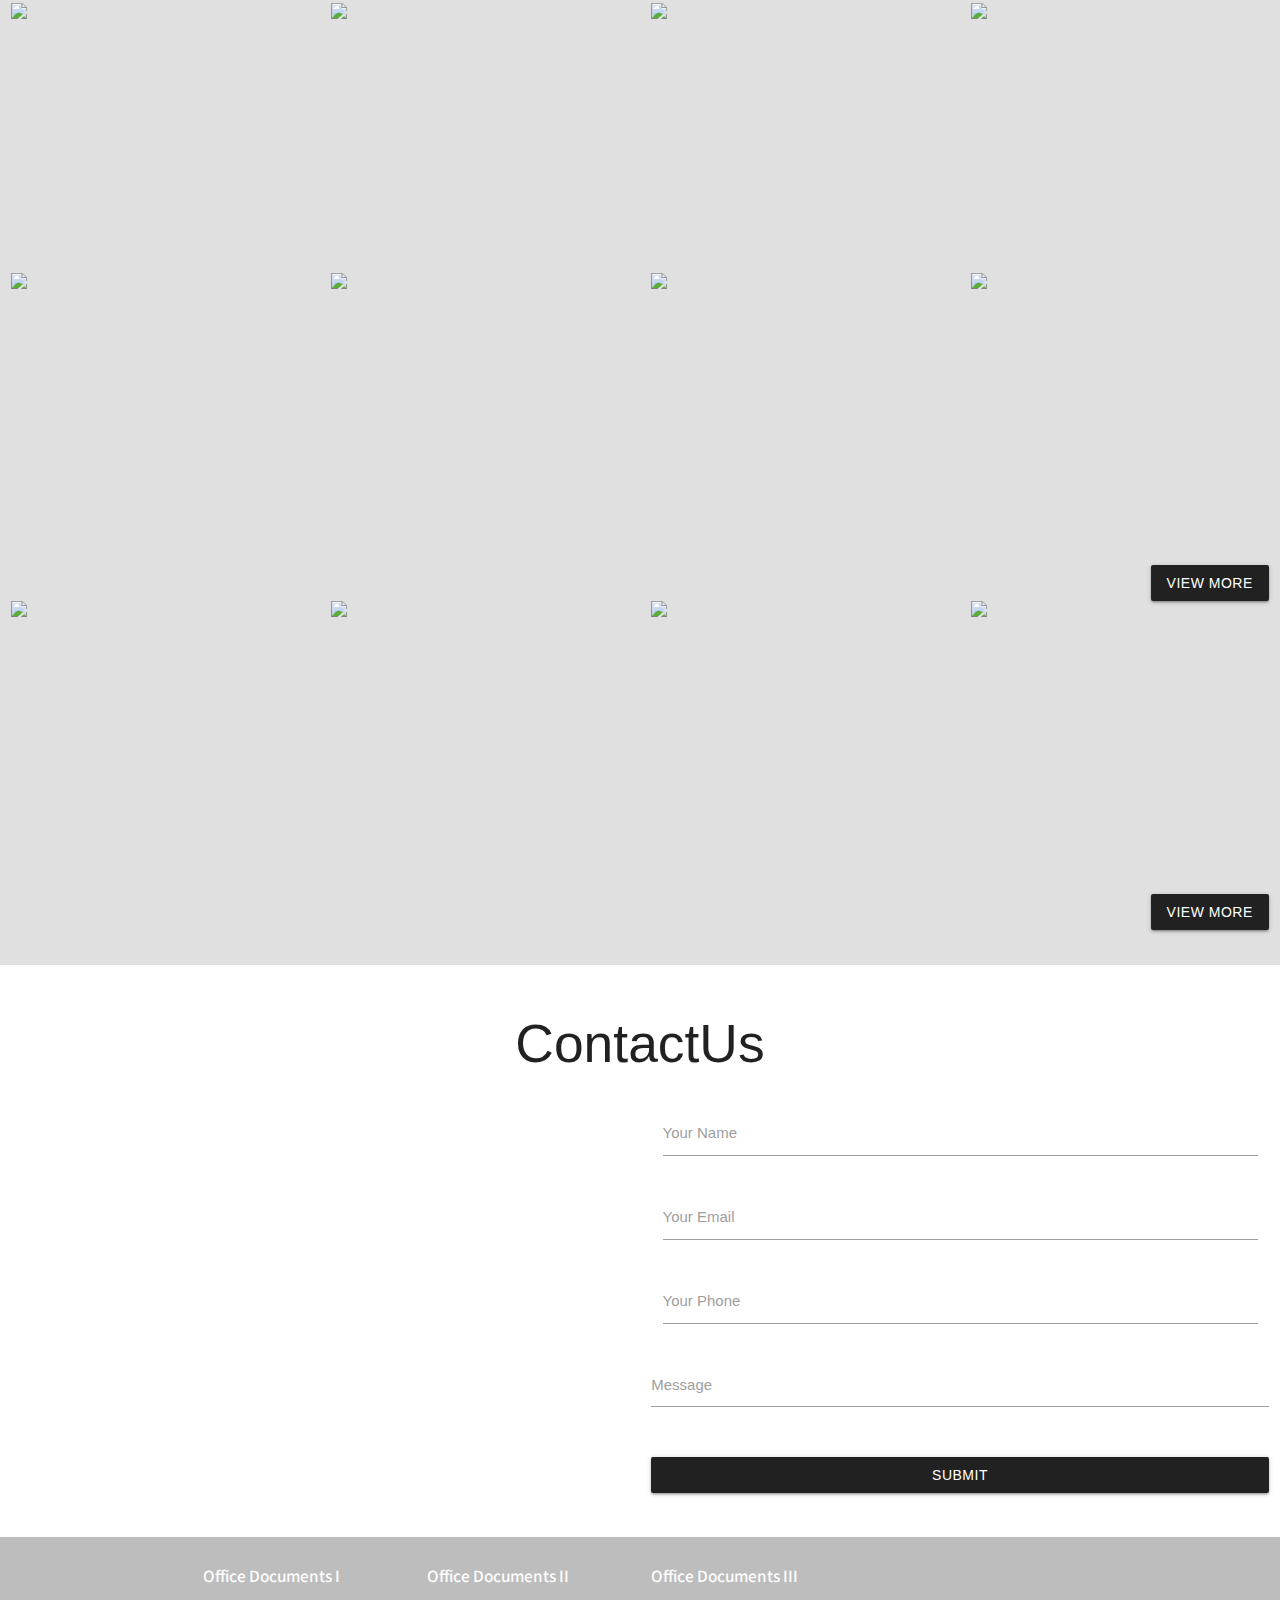
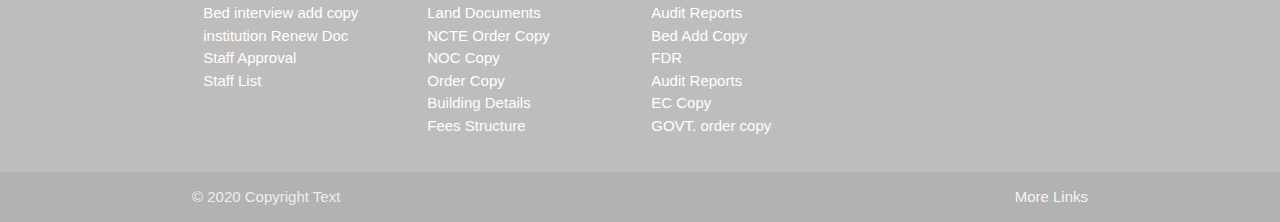
==== commit b6cbe6d5: "changes" ====
--- a/index.html
+++ b/index.html
@@ -46,6 +46,9 @@
           height: auto;
           max-height: 10vh;
         }
+        .brand-logo {
+          width: 400px;
+        }
       }
       @media only screen and (min-width: 900px) {
         .gallery-image {
@@ -62,13 +65,12 @@
         <div class="progress-container">
           <div class="progress-bar" id="myBar"></div>
         </div> -->
-      </div>
+      <!-- </div> -->
       <nav class="white">
         <div class="nav-wrapper">
           <a href="#!" class="brand-logo"
-            >&nbsp;<img
+            ><img
               class="responsive-img"
-              width="300px;"
               src="http://vpsbedramdurg.co.in/images/logo.png"
           /></a>
           <a href="#" data-target="mobile-demo" class="sidenav-trigger"
@@ -82,7 +84,7 @@
             <li><a href="#contact">Contact US</a></li>
           </ul>
         </div>
-        <ul class="sidenav" id="mobile">
+        <ul class="sidenav" id="mobile-demo">
           <li><a href="#home">Home</a></li>
           <li><a href="#about">About us</a></li>
           <li><a href="#gallery">Gallery</a></li>
@@ -255,7 +257,7 @@
                 <img
                   class="responsive-img"
                   width="200px"
-                  src="https://i.dlpng.com/static/png/1769269-goal-download-png-goal-png-1600_1600_preview.webp"
+                  src="images/goal.webp"
                 />
               </div>
             </div>
@@ -388,7 +390,132 @@
           </div>
         </div>
       </section>
+      <section class="section white scrollspy" id="contact">
+        <div class="row">
+          <div class="col s12 m12 l12 center">
+            <h2 class="header">
+              <span class="about">Contact</span
+              ><span class="lighter-text">Us</span>
+            </h2>
+          </div>
+          <div class="col s12 m6 l6">
+            <div>
+              <iframe
+                src="https://www.google.com/maps/embed?pb=!1m14!1m8!1m3!1d3836.2717823006947!2d75.29068786485688!3d15.947177238956442!3m2!1i1024!2i768!4f13.1!3m3!1m2!1s0x3bb8a175d110b405%3A0x637bf6a8bdceedfd!2sC.S.BEMBALAGI%20ARTS!5e0!3m2!1sen!2sin!4v1577781073621!5m2!1sen!2sin"
+                width="600"
+                height="400"
+                frameborder="0"
+                style="border:0;"
+                allowfullscreen=""
+              ></iframe>
+            </div>
+          </div>
+          <div class="col s12 m6 l6">
+            <form method="POST">
+              <div class="input-field col s12">
+                <input type="text" id="fname" name="fname" />
+                <label for="fname">Your Name</label>
+              </div>
+              <div class="input-field col s12">
+                <input type="email" id="email" name="email" />
+                <label for="email">Your Email</label>
+              </div>
+              <div class="input-field col s12">
+                <input type="tel" id="phone" name="phone" />
+                <label for="phone">Your Phone</label>
+              </div>
+              <div class="row">
+                <div class="input-field col s12">
+                  <textarea
+                    id="textarea1"
+                    class="materialize-textarea"
+                  ></textarea>
+                  <label for="textarea1">Message</label>
+                </div>
+              </div>
+              <div class="">
+                <button
+                  style="width: 100%;"
+                  class="btn grey darken-4"
+                  type="submit"
+                  name="submit"
+                >
+                  SUBMIT
+                </button>
+              </div>
+            </form>
+          </div>
+        </div>
+      </section>
     </main>
+    <footer class="page-footer grey lighten-1">
+      <div class="container">
+        <div class="row">
+          <!-- <div class="col l6 s12">
+            <h5 class="white-text">Footer Content</h5>
+            <p class="grey-text text-lighten-4">
+              You can use rows and columns here to organize your footer content.
+            </p>
+          </div> -->
+          <div class="col l3 offset-l s12 m4 l3">
+            <h6 class="white-text">Office Documents I</h6>
+            <ul>
+              <li>
+                <a href="DL/bed interview add coyp.pdf"
+                  >Bed interview add copy</a
+                >
+              </li>
+              <li>
+                <a href="DL/institution renew copy.pdf"
+                  >institution Renew Doc</a
+                >
+              </li>
+              <li><a href="DL/staff apprval.pdf">Staff Approval</a></li>
+              <li><a href="DL/Staff list 1.pdf">Staff List </a></li>
+            </ul>
+          </div>
+          <div class="col l3 offset-l s12 m4 l3">
+            <h6 class="white-text">Office Documents II</h6>
+            <ul>
+              <li><a href="DL/land documents.pdf">Land Documents</a></li>
+              <li><a href="DL/NCTE order copy.pdf">NCTE Order Copy</a></li>
+              <li><a href="DL/NCTE ORDER COPY (1).pdf">NOC Copy</a></li>
+              <li><a href="DL/Order copy.pdf">Order Copy</a></li>
+              <li><a href="DL/pakka doc.pdf">Building Details</a></li>
+              <li><a href="DL/Fees Structure.pdf">Fees Structure</a></li>
+            </ul>
+          </div>
+          <div class="col l3 offset-l s12 m4 l3">
+            <h6 class="white-text">Office Documents III</h6>
+            <ul>
+              <li><a href="DL/audit reports.pdf">Audit Reports</a></li>
+              <li><a href="DL/bed add coyp.pdf">Bed Add Copy</a></li>
+              <li><a href="DL/boand copy.pdf">FDR</a></li>
+              <li><a href="DL/DC order copy.pdf">Audit Reports</a></li>
+              <li><a href="DL/EC copy.pdf">EC Copy</a></li>
+              <li><a href="DL/GOVT order copy.pdf">GOVT. order copy</a></li>
+            </ul>
+          </div>
+          <!-- <div class="col l3 offset-l s12 m3 l3">
+            <h5 class="white-text">Links</h5>
+            <ul>
+              <li><a href="DL/audit reports.pdf">Audit Reports</a></li>
+              <li><a href="DL/bed add coyp.pdf">Bed Add Copy</a></li>
+              <li><a href="DL/boand copy.pdf">FDR</a></li>
+              <li><a href="DL/DC order copy.pdf">Audit Reports</a></li>
+              <li><a href="DL/EC copy.pdf">EC Copy</a></li>
+              <li><a href="DL/GOVT order copy.pdf">GOVT. order copy</a></li>
+            </ul>
+          </div> -->
+        </div>
+      </div>
+      <div class="footer-copyright">
+        <div class="container">
+          © 2020 Copyright Text
+          <a class="grey-text text-lighten-4 right" href="#!">More Links</a>
+        </div>
+      </div>
+    </footer>
     <script src="https://code.jquery.com/jquery-3.3.1.min.js"></script>
     <script src="js/materialize.min.js"></script>
     <script src="https://cdnjs.cloudflare.com/ajax/libs/owl-carousel/1.3.3/owl.carousel.min.js"></script>
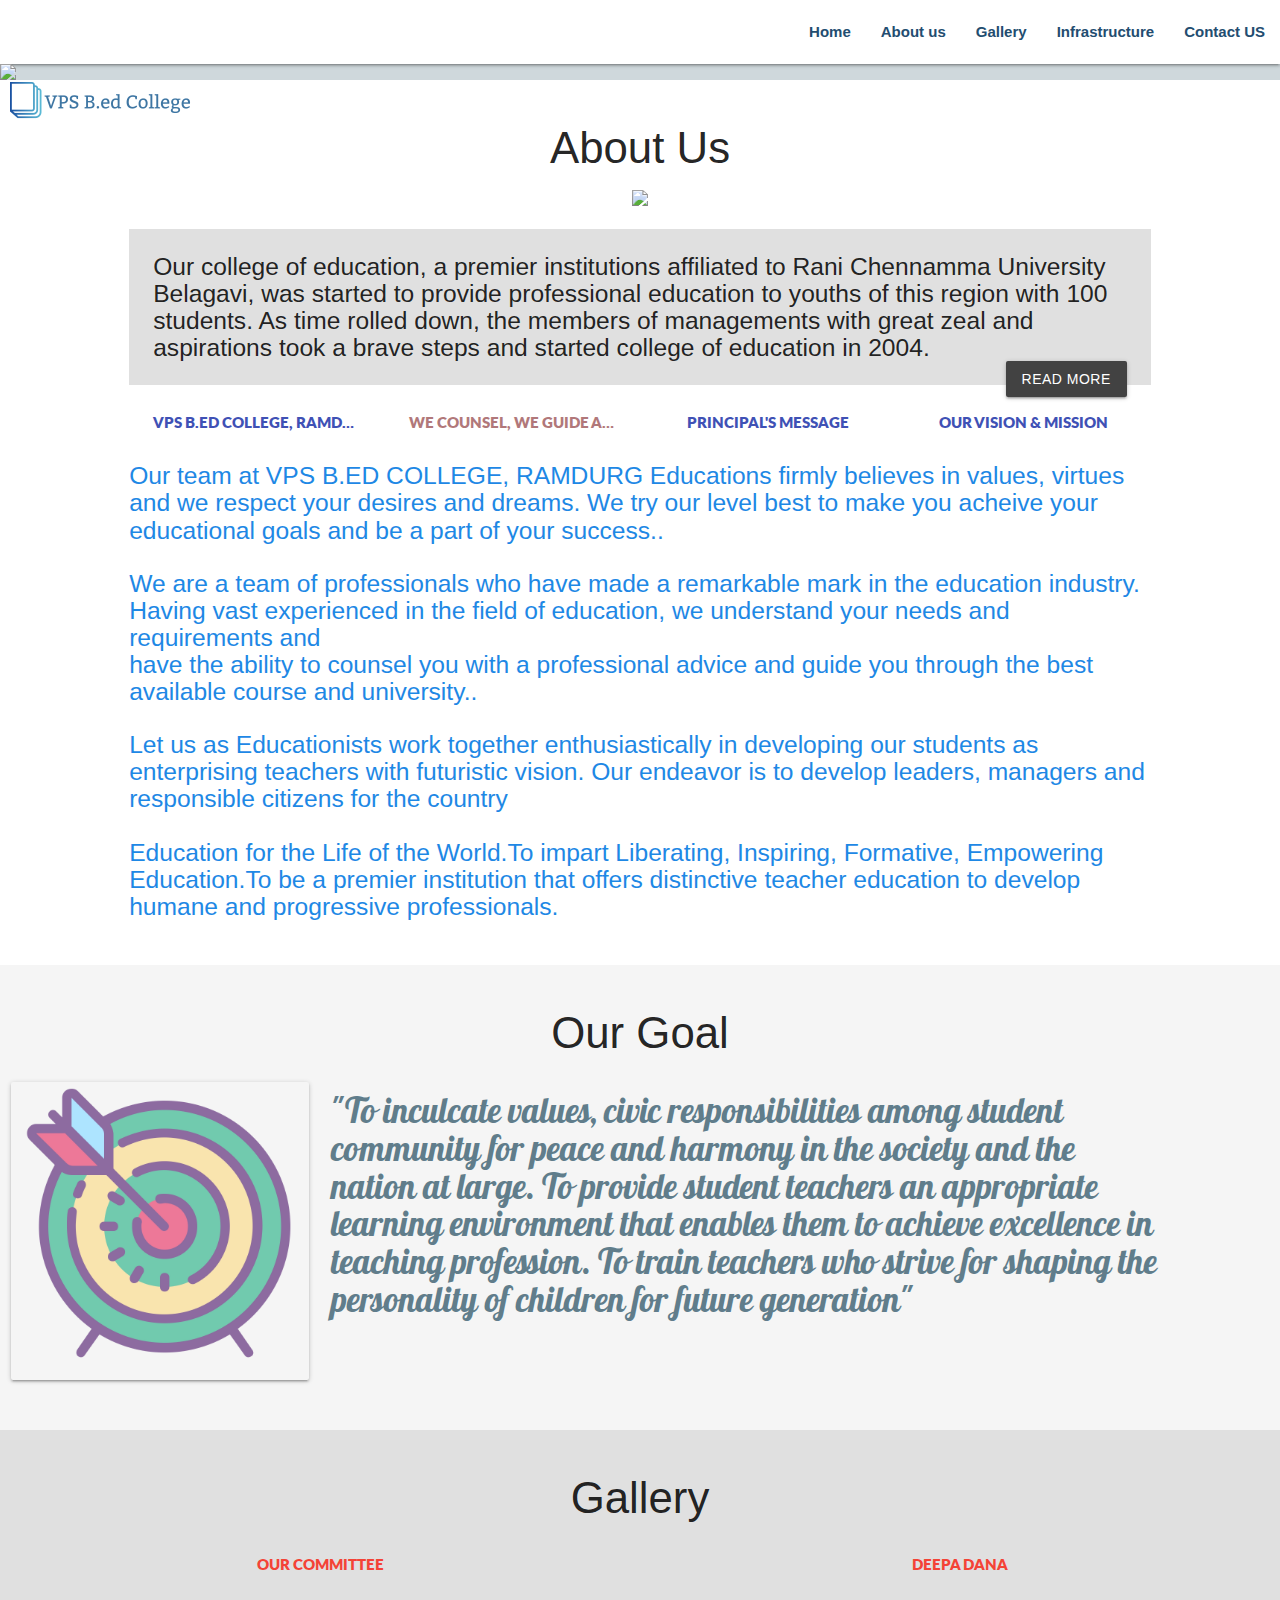
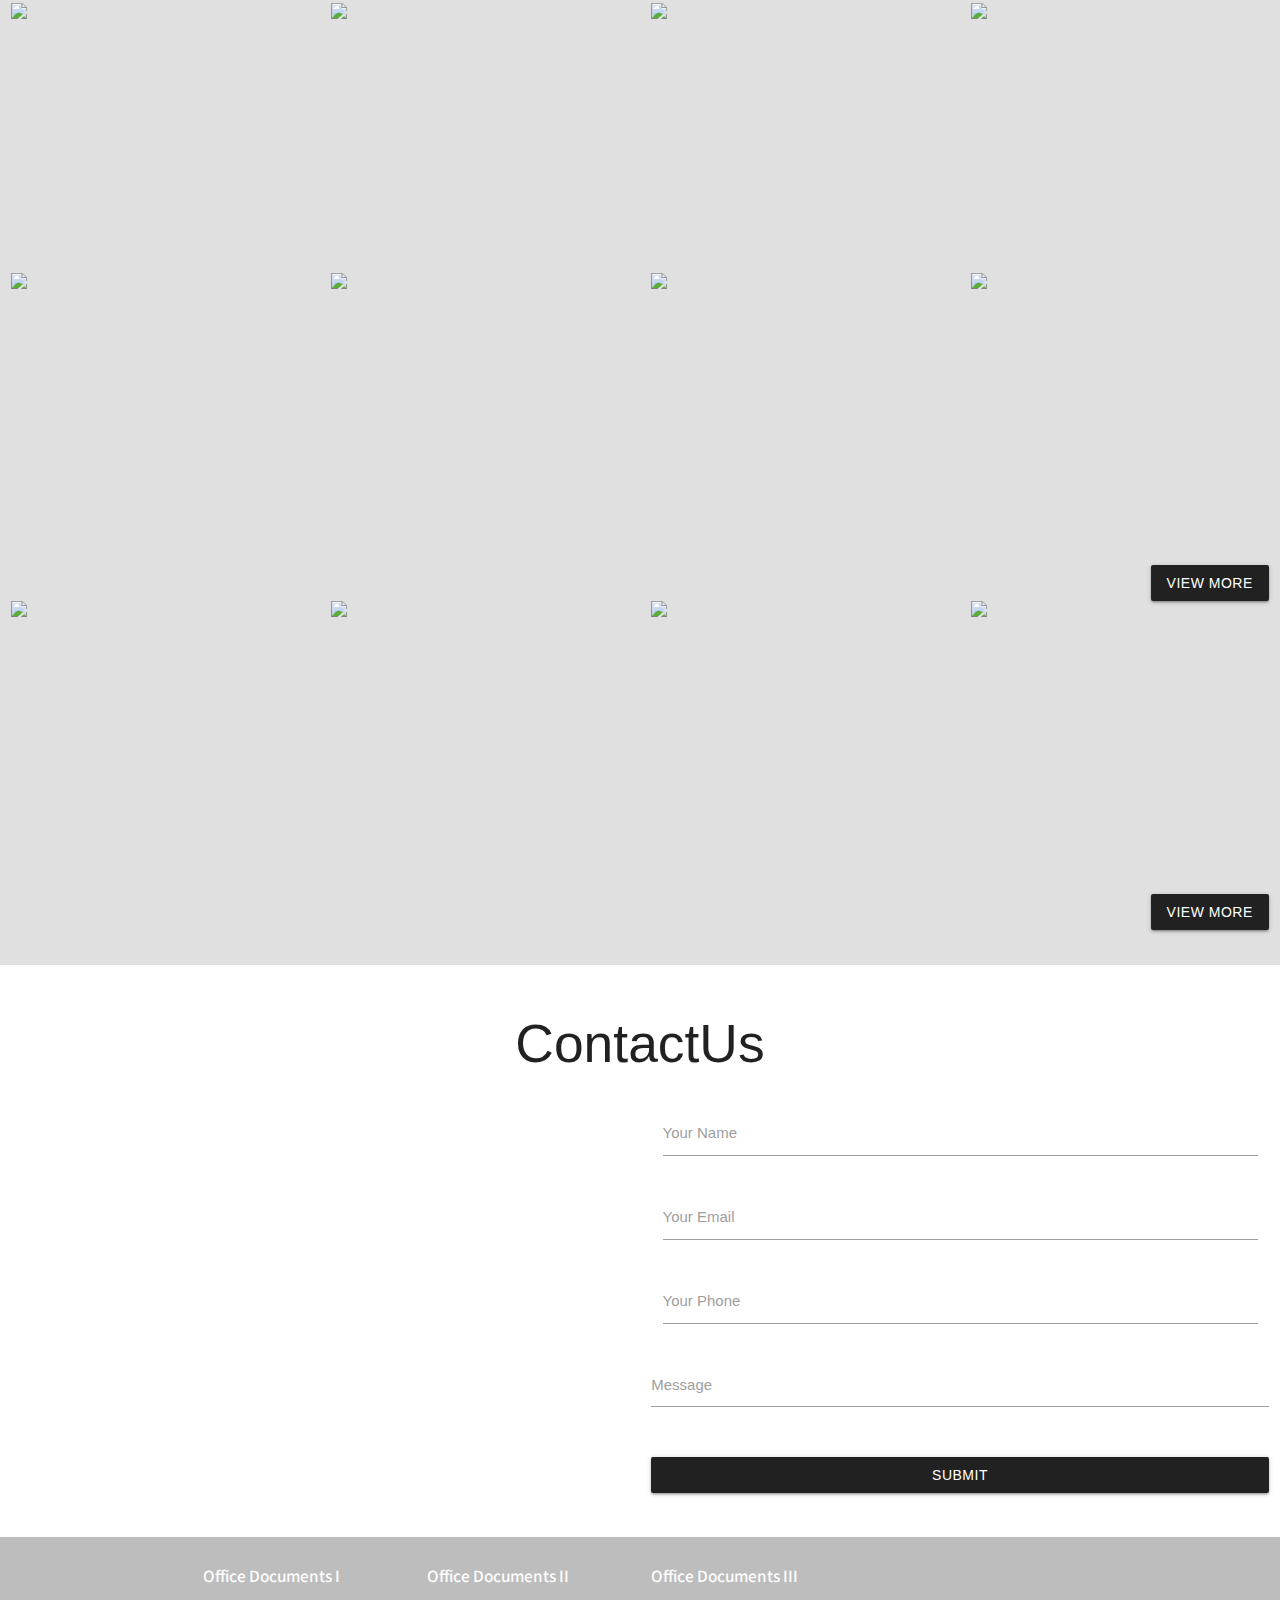
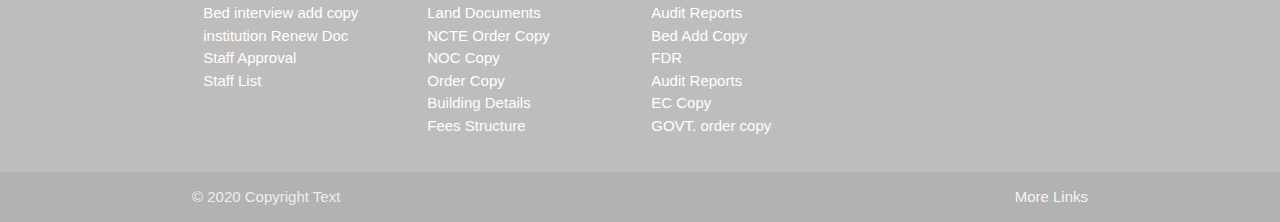
==== commit 8d01d4a0: "Edited site Logo" ====
--- a/index.html
+++ b/index.html
@@ -71,7 +71,7 @@
           <a href="#!" class="brand-logo"
             ><img
               class="responsive-img"
-              src="http://vpsbedramdurg.co.in/images/logo.png"
+              src="/images/newlogo.png"
           /></a>
           <a href="#" data-target="mobile-demo" class="sidenav-trigger"
             ><i class="material-icons">menu</i></a
